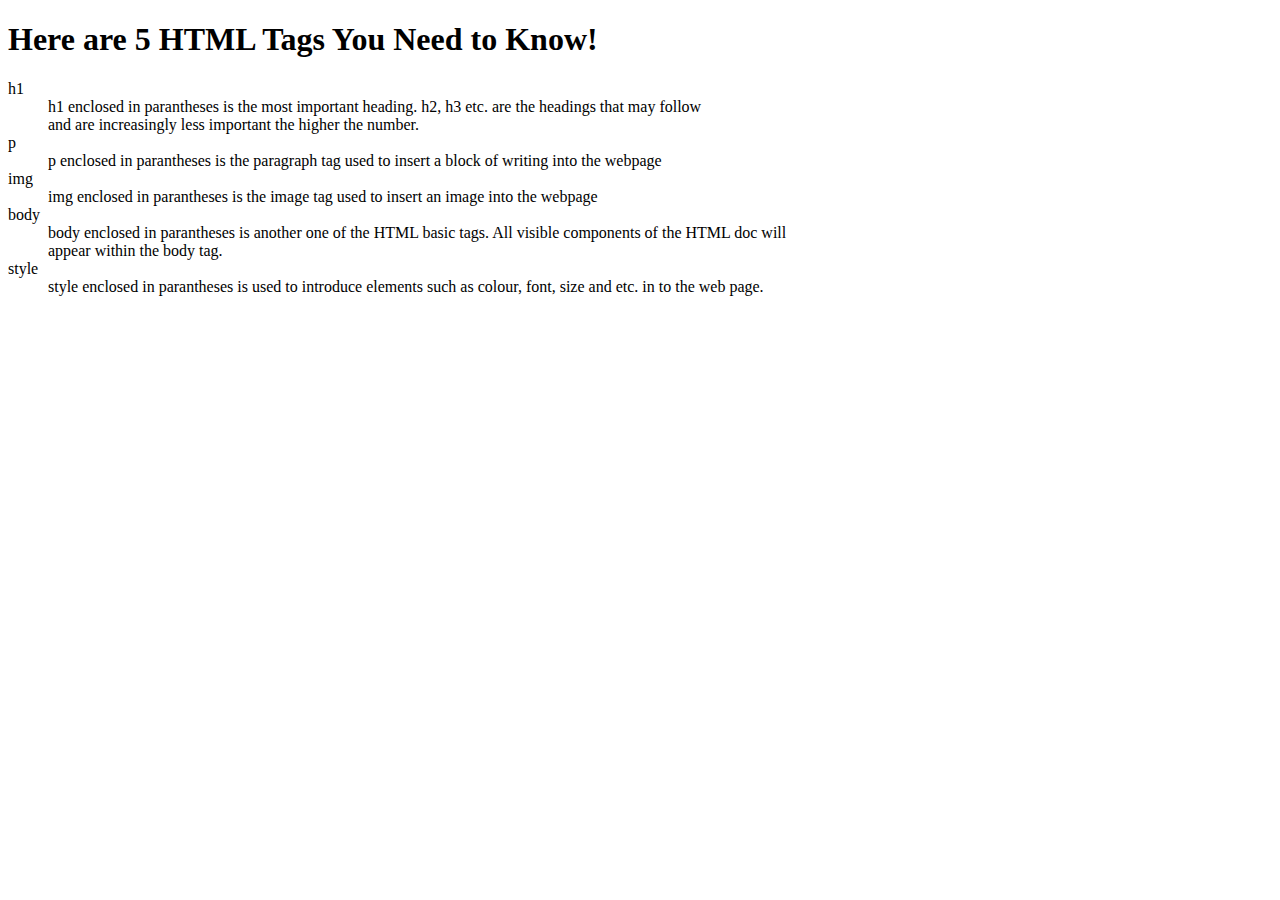
==== notes.html @ 1ecf621c "commit all final changes" ====
<!DOCTYPE html>
<html lang="en">
<head>
    <meta charset="UTF-8">
    <meta http-equiv="X-UA-Compatible" content="IE=edge">
    <meta name="viewport" content="width=<device-width>, initial-scale=1.0">
    <title>Document</title>
</head>
<body>
 <h1> Here are 5 HTML Tags You Need to Know! </h1>
 <dl>    
    <dt> h1 </dt>
    <dd> h1 enclosed in parantheses is the most important heading. h2, h3 etc. are the headings that may follow <br>
        and are increasingly less important the higher the number. </dd>
    <dt> p 
    <dd> p enclosed in parantheses is the paragraph tag used to insert a block of writing into the webpage </dd> 
    <dt> img </dt>
    <dd> img enclosed in parantheses is the image tag used to insert an image into the webpage </dd> 
    <dt> body </dt>
    <dd> body enclosed in parantheses is another one of the HTML basic tags. All visible components of the HTML doc will <br> 
        appear within the body tag. 
    <dt> style </dt>
    <dd> style enclosed in parantheses is used to introduce elements such as colour, font, size and etc. in to the web page. </dd>
</dd>

</body>
</html>
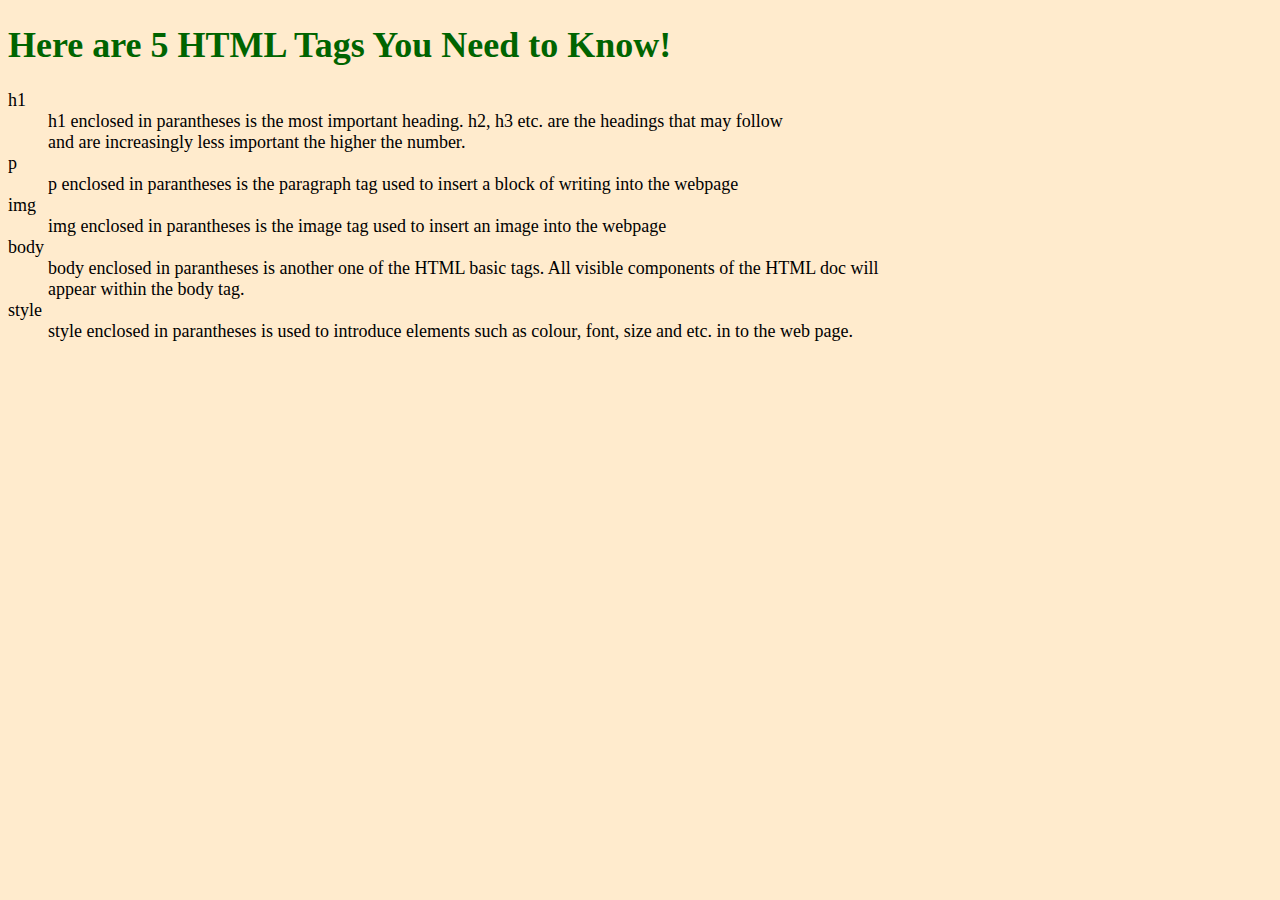
==== commit bee4719d: "commit all final changes" ====
--- a/notes.html
+++ b/notes.html
@@ -5,9 +5,10 @@
     <meta http-equiv="X-UA-Compatible" content="IE=edge">
     <meta name="viewport" content="width=<device-width>, initial-scale=1.0">
     <title>Document</title>
+    <link href="css/main.css" rel="stylesheet">
 </head>
 <body>
- <h1> Here are 5 HTML Tags You Need to Know! </h1>
+ <h1 class="site-title">Here are 5 HTML Tags You Need to Know! </h1>
  <dl>    
     <dt> h1 </dt>
     <dd> h1 enclosed in parantheses is the most important heading. h2, h3 etc. are the headings that may follow <br>
--- a/css/main.css
+++ b/css/main.css
@@ -0,0 +1,29 @@
+/* My awesome CSS! */ 
+
+body {
+    background-color: blanchedalmond;
+    font-family: Georgia, 'Times New Roman', Times, serif;
+    font-size: 18px;
+}
+
+header, footer {
+    background-color: floralwhite;   
+}
+
+.site-title {
+    color:darkgreen;
+}
+
+#my-image {
+    box-shadow: 0 0 2px 1px black;
+}
+
+.hobbies {
+    list-style-type: square;
+}
+.hobbies li:nth-child(odd) {
+     background-color:beige;
+}
+.no-bullets {
+    list-style-type: none ; /* Remove bullets */
+}